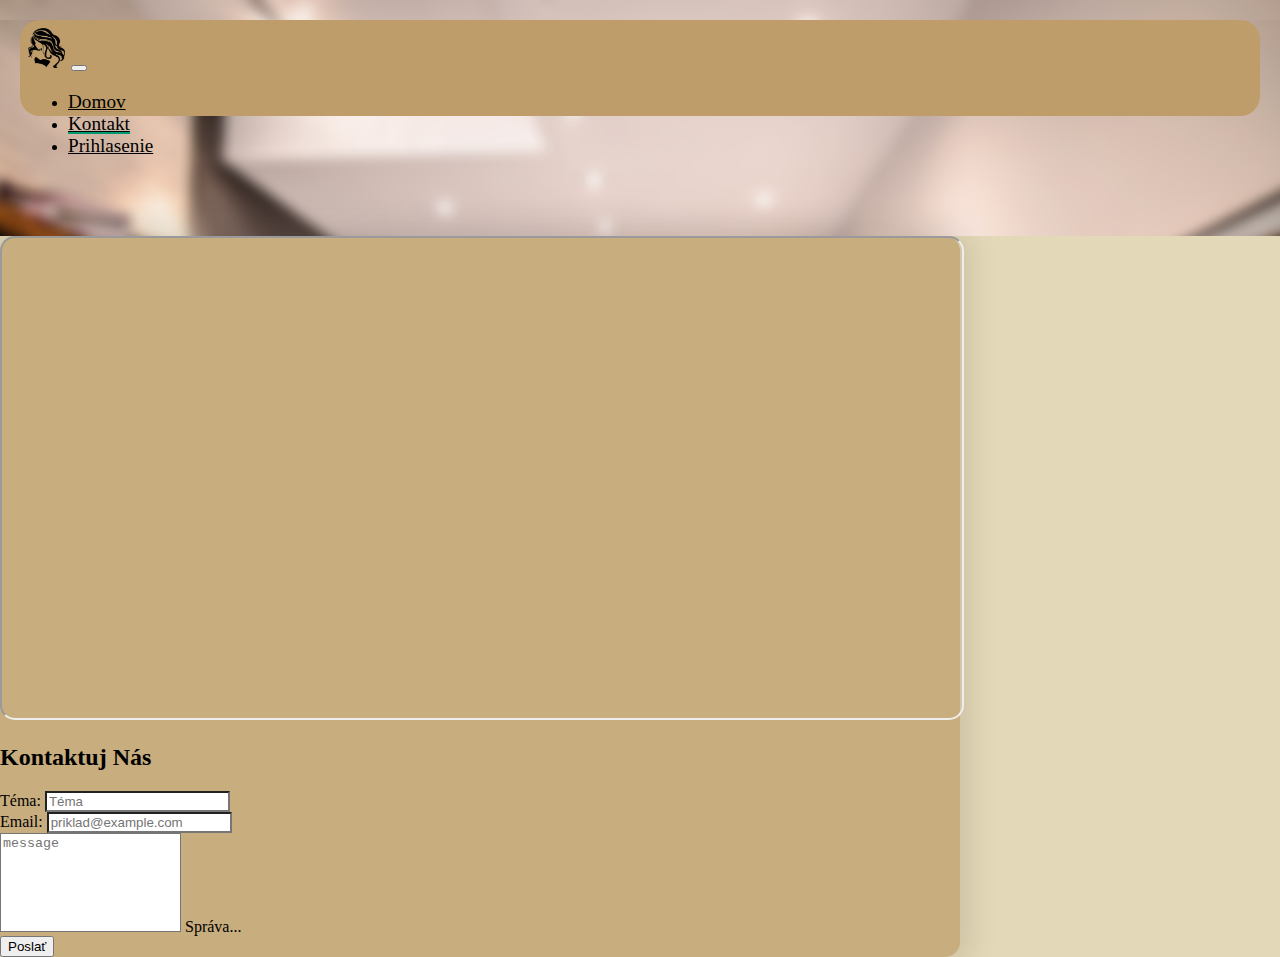
==== contact_page.html @ 58692af0 "First commit" ====
<!DOCTYPE html>
<html lang="en">
<head>
    <meta charset="UTF-8">
    <link rel="stylesheet" href="https://cdn.jsdelivr.net/npm/bootstrap@5.2.3/dist/css/bootstrap.min.css" integrity="sha384-rbsA2VBKQhggwzxH7pPCaAqO46MgnOM80zW1RWuH61DGLwZJEdK2Kadq2F9CUG65" crossorigin="anonymous">
    <link rel="stylesheet" href="contactpage_style.css">
    <title>Title</title>
</head>
<body>

<nav class="navbar navbar-expand-lg bg-body-tertiary">
    <div class="container-fluid">
        <a class="navbar-brand">
            <img src="images/logo.png" alt="Logo" style="height: 40px;"/> <!-- Update the path to your logo -->
        </a>
        </a>
        <button class="navbar-toggler" type="button" data-bs-toggle="collapse" data-bs-target="#navbarSupportedContent" aria-controls="navbarSupportedContent" aria-expanded="false" aria-label="Toggle navigation">
            <span class="navbar-toggler-icon"></span>
        </button>
        <div class="collapse navbar-collapse" id="navbarSupportedContent">
            <ul class="navbar-nav me-auto mb-2 mb-lg-0">
                <li class="nav-item">
                    <a class="nav-link mx-lg-2" aria-current="page" href="home_page.html">Domov</a>
                </li>
                <li class="nav-item">
                    <a class="nav-link mx-lg-2 active" href="contact_page.html">Kontakt</a>
                </li>
                <li class="nav-item">
                    <a class="nav-link mx-lg-2" href="login_page.html">Prihlasenie</a>
                </li>
            </ul>
        </div>
    </div>
</nav>

    <section class="hv-100 bg-transparent d-flex justify-content-center align-items-center p-4" id="section">

        <div class="row contact-form position-relative" id="container">

            <div class="frame col-md-6 p-4 p-0">
                <iframe src="https://www.google.com/maps/embed?pb=!1m18!1m12!1m3!1d2605.5992150494726!2d18.65733397671689!3d49.22712747138454!2m3!1f0!2f0!3f0!3m2!1i1024!2i768!4f13.1!3m3!1m2!1s0x47145e12214bb7dd%3A0x8b1b6c07bc41169d!2s2099%2C%20010%2004%20Ov%C4%8Diarsko!5e0!3m2!1ssk!2ssk!4v1729290426845!5m2!1ssk!2ssk"
                allowfullscreen=""
                aria-hidden="false"
                tabindex="0"
                class="map"
                >
                </iframe>
            </div>

            <div class="col-md-6 p-5 d-flex justify-content-center align-items-center">
                <form class="w-100">
                    <div class="header-text mb-4">
                        <h2>Kontaktuj Nás</h2>
                    </div>
                    <div class="mb-3">
                        <label class="form-label">Téma:</label>
                        <input class="form-control" id="subject" placeholder="Téma">
                    </div>
                    <div class="mb-3">
                        <label class="form-label">Email:</label>
                        <input class="form-control" id="email" placeholder="priklad@example.com">
                    </div>
                    <div class="form-floating">
                        <textarea class="form-control mb-3" placeholder="message" id="textarea" style="height: 7em; resize: none;"></textarea>
                        <label for="textarea">Správa...</label>
                    </div>
                    <div class="d-grid gap-2">
                        <button class="btn btn-dark">Poslať</button>
                    </div>
                </form>
            </div>

        </div>

    </section>


</body>
</html>
---- contactpage_style.css ----
html, body {

    background-image: url('images/salon2.png') !important; /* Change this path to your actual image */
    background-size: cover; /* Cover the entire viewport */
    background-position: center; /* Center the image */
    background-repeat: no-repeat; /* Avoid repeating the image */
    margin: 0; /* Removes default margin */
    padding: 0; /* Removes default padding */
    height: 100vh; /* Sets height of the body to full viewport height */
}

#container {

    width: 60em;
    box-shadow: 0px 0px 30px 10px rgba(0,0,0,0.1);
    border-radius: 15px;
    background: #C8AD7E;
    margin-top: 120px;

}

#section {

    background: #E3D8B7;

}

.form-control {
    background: #FFFFFF;
}

.map {

    filter: hue-rotate(280deg);
    height: 30em;
    width: 100%;
    border-radius: 15px;

}

.frame {

    border: none;

}

.navbar {
    background-color: #BE9D6A;
    height: 80px;
    margin: 20px;
    border-radius: 20px;
    padding: 0.5rem;
}

.navbar-brand{

    font-size: 1.6rem;
    font-weight: bold;

}
.nav-link {
    font-size: 1.2rem;
    font-weight: bold;
    color: black !important;
}

.navbar-nav {
    margin-left: auto;
    margin-right: auto;
}

.login-button {
    background-color: black;
    color: #fff;
    font-size: 20px;
    padding: 15px 25px;
    border-radius: 50px;
    text-decoration: none;
    transition: 0.3s background-color;
}

.login-button:hover {
    background-color: #00b383;
    cursor: pointer;
}

.nav-link {
    color: #666777;
    font-weight: 500;
    position: relative;
}

.nav-link:hover, .nav-link.active {
    color: #000;
}

.nav-link::before {
    content: "";
    position: absolute;
    bottom: 0;
    left: 50%;
    transform: translateX(-50%);
    width: 0;
    height: 2px;
    background-color: #009970;
    visibility: hidden;
    transition: 0.3s ease-in-out;
}

.nav-link:hover::before, .nav-link.active::before {
    width: 100%;
    visibility: visible;
}
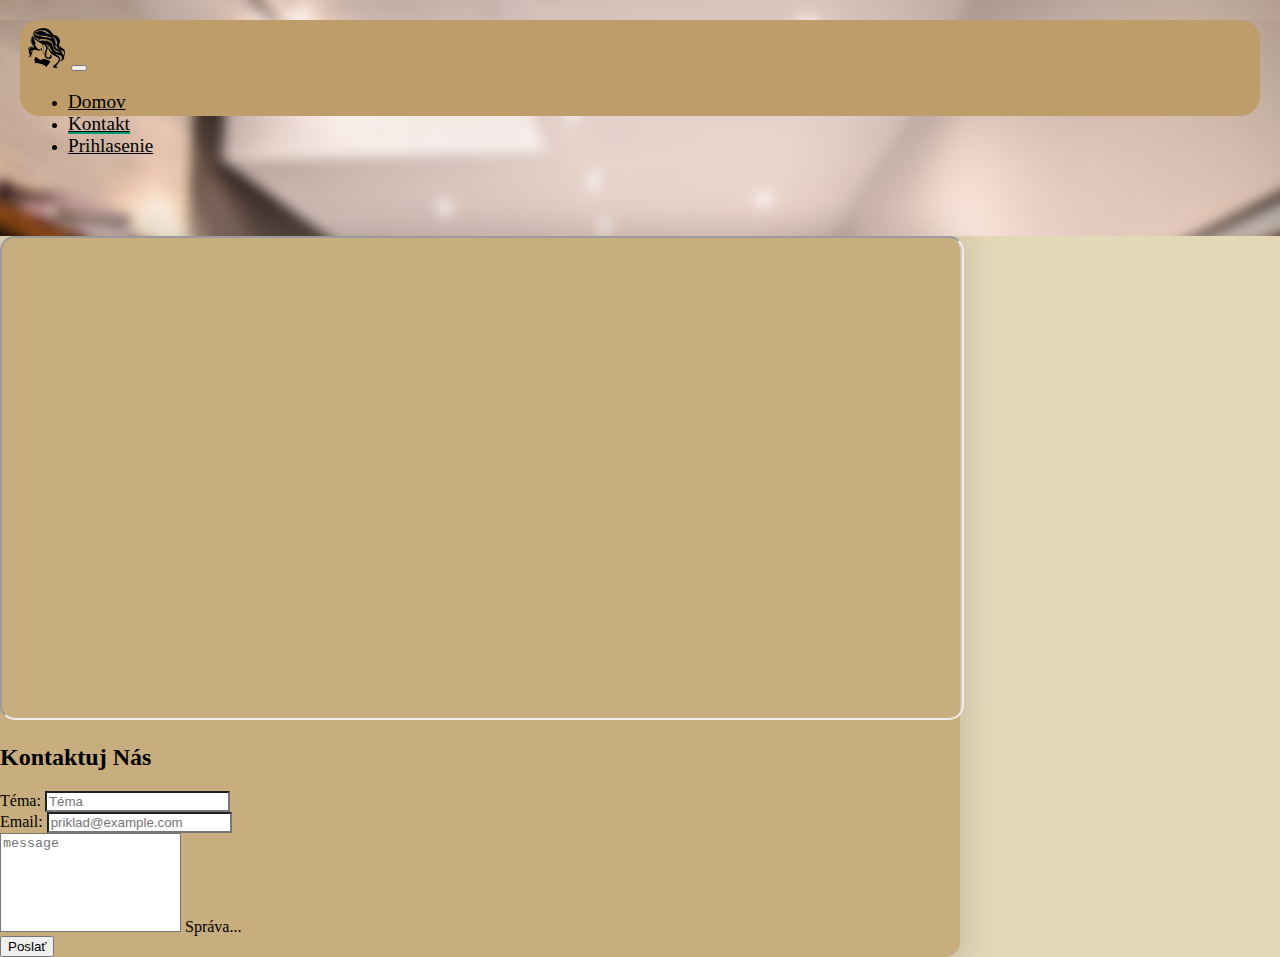
==== commit 58db79d6: "First commit" ====
--- a/contact_page.html
+++ b/contact_page.html
@@ -1,9 +1,10 @@
 <!DOCTYPE html>
 <html lang="en">
 <head>
+    <meta name="viewport" content="width=device-width, initial-scale=1.0">
     <meta charset="UTF-8">
     <link rel="stylesheet" href="https://cdn.jsdelivr.net/npm/bootstrap@5.2.3/dist/css/bootstrap.min.css" integrity="sha384-rbsA2VBKQhggwzxH7pPCaAqO46MgnOM80zW1RWuH61DGLwZJEdK2Kadq2F9CUG65" crossorigin="anonymous">
-    <link rel="stylesheet" href="contactpage_style.css">
+    <link rel="stylesheet" href="css/contactpage_style.css">
     <title>Title</title>
 </head>
 <body>
--- a/css/contactpage_style.css
+++ b/css/contactpage_style.css
@@ -0,0 +1,114 @@
+html, body {
+
+    background-image: url('../images/salon2.png') !important; /* Change this path to your actual image */
+    background-size: cover; /* Cover the entire viewport */
+    background-position: center; /* Center the image */
+    background-repeat: repeat; /* Avoid repeating the image */
+    margin: 0; /* Removes default margin */
+    padding: 0; /* Removes default padding */
+    height: 100vh; /* Sets height of the body to full viewport height */
+
+}
+
+#container {
+
+    width: 60em;
+    box-shadow: 0px 0px 30px 10px rgba(0,0,0,0.1);
+    border-radius: 15px;
+    background: #C8AD7E;
+    margin-top: 120px;
+
+}
+
+#section {
+
+    background: #E3D8B7;
+
+}
+
+.form-control {
+    background: #FFFFFF;
+}
+
+.map {
+
+    filter: hue-rotate(280deg);
+    height: 30em;
+    width: 100%;
+    border-radius: 15px;
+
+}
+
+.frame {
+
+    border: none;
+
+}
+
+.navbar {
+    background-color: #BE9D6A;
+    height: 80px;
+    margin: 20px;
+    border-radius: 20px;
+    padding: 0.5rem;
+}
+
+.navbar-brand{
+
+    font-size: 1.6rem;
+    font-weight: bold;
+
+}
+.nav-link {
+    font-size: 1.2rem;
+    font-weight: bold;
+    color: black !important;
+}
+
+.navbar-nav {
+    margin-left: auto;
+    margin-right: auto;
+}
+
+.login-button {
+    background-color: black;
+    color: #fff;
+    font-size: 20px;
+    padding: 15px 25px;
+    border-radius: 50px;
+    text-decoration: none;
+    transition: 0.3s background-color;
+}
+
+.login-button:hover {
+    background-color: #00b383;
+    cursor: pointer;
+}
+
+.nav-link {
+    color: #666777;
+    font-weight: 500;
+    position: relative;
+}
+
+.nav-link:hover, .nav-link.active {
+    color: #000;
+}
+
+.nav-link::before {
+    content: "";
+    position: absolute;
+    bottom: 0;
+    left: 50%;
+    transform: translateX(-50%);
+    width: 0;
+    height: 2px;
+    background-color: #009970;
+    visibility: hidden;
+    transition: 0.3s ease-in-out;
+}
+
+.nav-link:hover::before, .nav-link.active::before {
+    width: 100%;
+    visibility: visible;
+}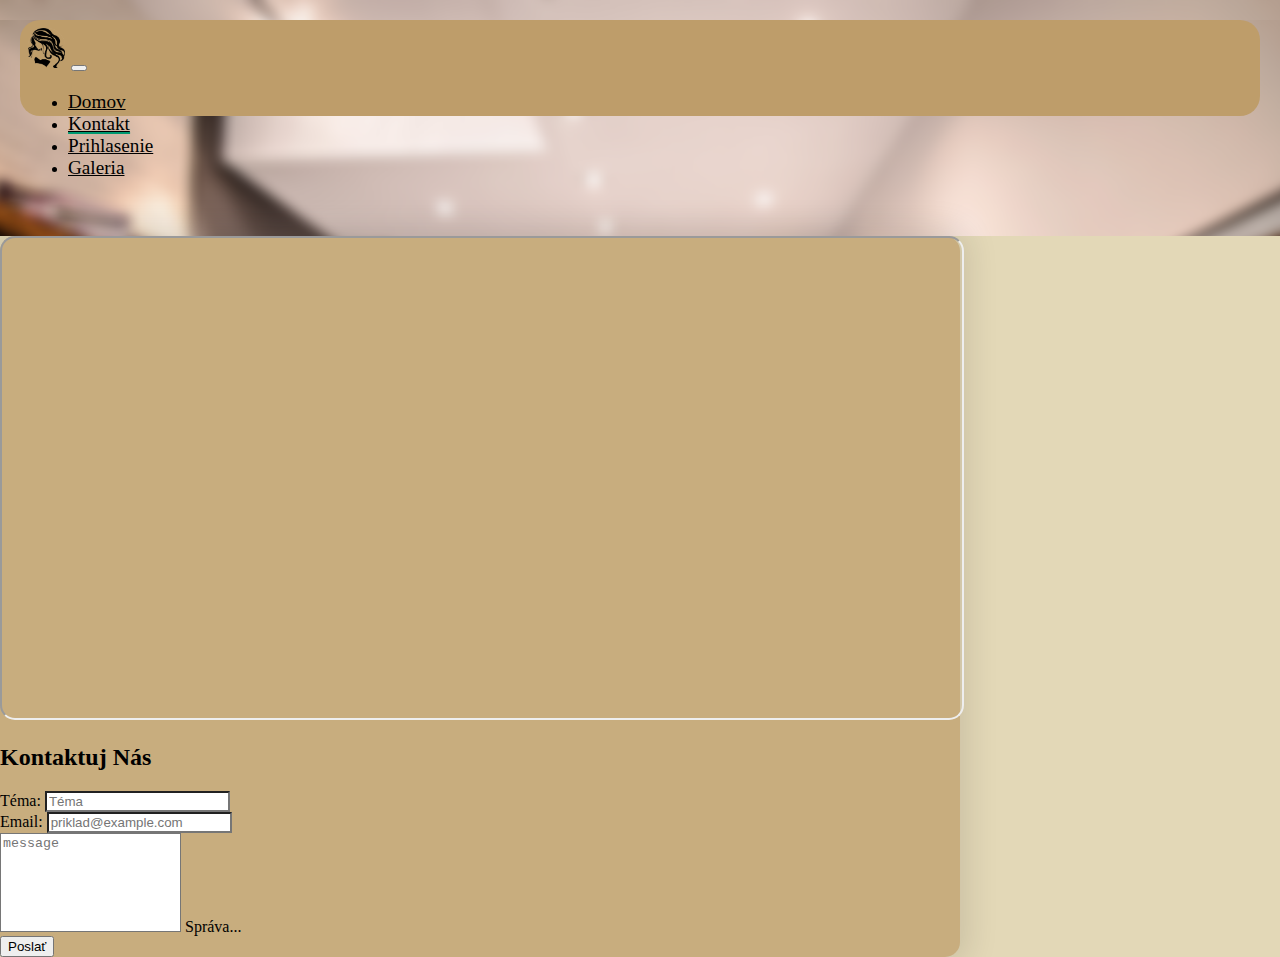
==== commit dff71174: "First commit" ====
--- a/contact_page.html
+++ b/contact_page.html
@@ -2,6 +2,7 @@
 <html lang="en">
 <head>
     <meta name="viewport" content="width=device-width, initial-scale=1.0">
+    <script src="https://cdn.jsdelivr.net/npm/bootstrap@5.3.3/dist/js/bootstrap.bundle.min.js" integrity="sha384-YvpcrYf0tY3lHB60NNkmXc5s9fDVZLESaAA55NDzOxhy9GkcIdslK1eN7N6jIeHz" crossorigin="anonymous"></script>
     <meta charset="UTF-8">
     <link rel="stylesheet" href="https://cdn.jsdelivr.net/npm/bootstrap@5.2.3/dist/css/bootstrap.min.css" integrity="sha384-rbsA2VBKQhggwzxH7pPCaAqO46MgnOM80zW1RWuH61DGLwZJEdK2Kadq2F9CUG65" crossorigin="anonymous">
     <link rel="stylesheet" href="css/contactpage_style.css">
@@ -12,8 +13,7 @@
 <nav class="navbar navbar-expand-lg bg-body-tertiary">
     <div class="container-fluid">
         <a class="navbar-brand">
-            <img src="images/logo.png" alt="Logo" style="height: 40px;"/> <!-- Update the path to your logo -->
-        </a>
+            <img class="logo" src="images/logo.png" alt="Logo">
         </a>
         <button class="navbar-toggler" type="button" data-bs-toggle="collapse" data-bs-target="#navbarSupportedContent" aria-controls="navbarSupportedContent" aria-expanded="false" aria-label="Toggle navigation">
             <span class="navbar-toggler-icon"></span>
@@ -21,13 +21,16 @@
         <div class="collapse navbar-collapse" id="navbarSupportedContent">
             <ul class="navbar-nav me-auto mb-2 mb-lg-0">
                 <li class="nav-item">
-                    <a class="nav-link mx-lg-2" aria-current="page" href="home_page.html">Domov</a>
+                    <a class="nav-link mx-lg-2" aria-current="page" href="index.html">Domov</a>
                 </li>
                 <li class="nav-item">
                     <a class="nav-link mx-lg-2 active" href="contact_page.html">Kontakt</a>
                 </li>
                 <li class="nav-item">
                     <a class="nav-link mx-lg-2" href="login_page.html">Prihlasenie</a>
+                </li>
+                <li class="nav-item">
+                    <a class="nav-link mx-lg-2" href="gallery_page.html">Galeria</a>
                 </li>
             </ul>
         </div>
--- a/css/contactpage_style.css
+++ b/css/contactpage_style.css
@@ -42,6 +42,12 @@
 .frame {
 
     border: none;
+
+}
+
+.logo {
+
+    height: 40px;
 
 }
 
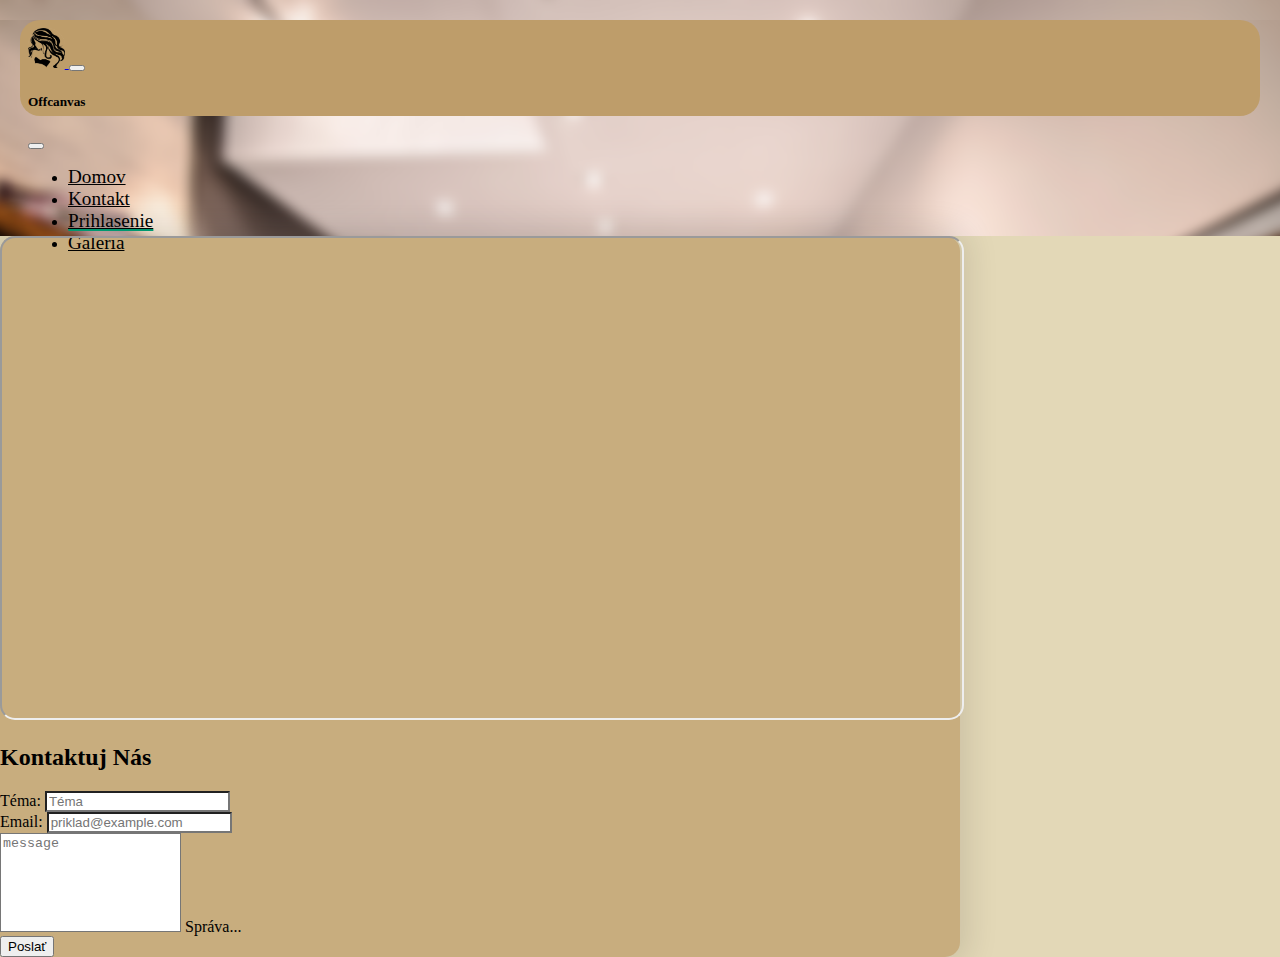
==== commit f3c9d515: "First commit" ====
--- a/contact_page.html
+++ b/contact_page.html
@@ -10,32 +10,43 @@
 </head>
 <body>
 
-<nav class="navbar navbar-expand-lg bg-body-tertiary">
+<nav class="navbar margin navbar-expand-lg bg-body-tertiary fixed-top">
     <div class="container-fluid">
-        <a class="navbar-brand">
+        <a class="logo" href="#">
+
             <img class="logo" src="images/logo.png" alt="Logo">
         </a>
-        <button class="navbar-toggler" type="button" data-bs-toggle="collapse" data-bs-target="#navbarSupportedContent" aria-controls="navbarSupportedContent" aria-expanded="false" aria-label="Toggle navigation">
+        <button class="navbar-toggler" type="button" data-bs-toggle="offcanvas" data-bs-target="#offcanvasNavbar" aria-controls="offcanvasNavbar" aria-label="Toggle navigation">
             <span class="navbar-toggler-icon"></span>
         </button>
-        <div class="collapse navbar-collapse" id="navbarSupportedContent">
-            <ul class="navbar-nav me-auto mb-2 mb-lg-0">
-                <li class="nav-item">
-                    <a class="nav-link mx-lg-2" aria-current="page" href="index.html">Domov</a>
-                </li>
-                <li class="nav-item">
-                    <a class="nav-link mx-lg-2 active" href="contact_page.html">Kontakt</a>
-                </li>
-                <li class="nav-item">
-                    <a class="nav-link mx-lg-2" href="login_page.html">Prihlasenie</a>
-                </li>
-                <li class="nav-item">
-                    <a class="nav-link mx-lg-2" href="gallery_page.html">Galeria</a>
-                </li>
-            </ul>
+        <div class="offcanvas offcanvas-end" tabindex="-1" id="offcanvasNavbar" aria-labelledby="offcanvasNavbarLabel">
+            <div class="offcanvas-header">
+                <h5 class="offcanvas-title" id="offcanvasNavbarLabel">Offcanvas</h5>
+                <button type="button" class="btn-close" data-bs-dismiss="offcanvas" aria-label="Close"></button>
+            </div>
+
+            <div class="offcanvas-body">
+                <ul class="navbar-nav justify-content-center flex-grow-1 pe-3">
+                    <li class="nav-item">
+                        <a class="nav-link mx-lg-2" aria-current="page" href="index.html">Domov</a>
+                    </li>
+                    <li class="nav-item">
+                        <a class="nav-link mx-lg-2" href="contact_page.html">Kontakt</a>
+                    </li>
+                    <li class="nav-item">
+                        <a class="nav-link mx-lg-2 active" href="login_page.html">Prihlasenie</a>
+                    </li>
+                    <li class="nav-item">
+                        <a class="nav-link mx-lg-2" href="gallery_page.html">Galeria</a>
+                    </li>
+
+                </ul>
+
+            </div>
         </div>
     </div>
 </nav>
+
 
     <section class="hv-100 bg-transparent d-flex justify-content-center align-items-center p-4" id="section">
 
--- a/css/contactpage_style.css
+++ b/css/contactpage_style.css
@@ -39,6 +39,11 @@
 
 }
 
+.margin {
+
+    margin-top: 140px;
+
+}
 .frame {
 
     border: none;
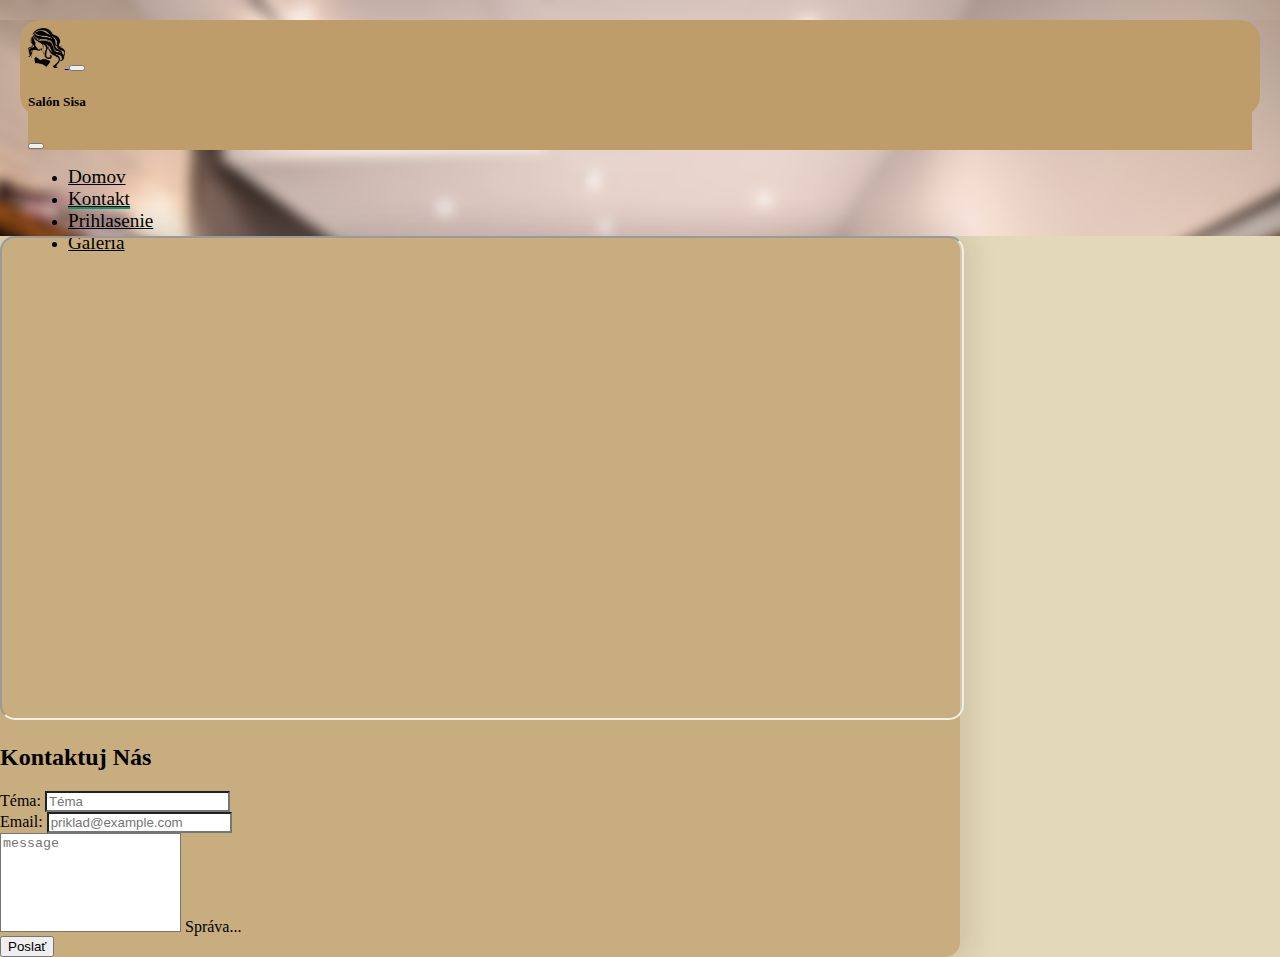
==== commit 9dc519e9: "First commit" ====
--- a/contact_page.html
+++ b/contact_page.html
@@ -13,7 +13,6 @@
 <nav class="navbar margin navbar-expand-lg bg-body-tertiary fixed-top">
     <div class="container-fluid">
         <a class="logo" href="#">
-
             <img class="logo" src="images/logo.png" alt="Logo">
         </a>
         <button class="navbar-toggler" type="button" data-bs-toggle="offcanvas" data-bs-target="#offcanvasNavbar" aria-controls="offcanvasNavbar" aria-label="Toggle navigation">
@@ -21,7 +20,7 @@
         </button>
         <div class="offcanvas offcanvas-end" tabindex="-1" id="offcanvasNavbar" aria-labelledby="offcanvasNavbarLabel">
             <div class="offcanvas-header">
-                <h5 class="offcanvas-title" id="offcanvasNavbarLabel">Offcanvas</h5>
+                <h5 class="offcanvas-title" id="offcanvasNavbarLabel">Salón Sisa</h5>
                 <button type="button" class="btn-close" data-bs-dismiss="offcanvas" aria-label="Close"></button>
             </div>
 
@@ -31,10 +30,10 @@
                         <a class="nav-link mx-lg-2" aria-current="page" href="index.html">Domov</a>
                     </li>
                     <li class="nav-item">
-                        <a class="nav-link mx-lg-2" href="contact_page.html">Kontakt</a>
+                        <a class="nav-link mx-lg-2 active" href="contact_page.html">Kontakt</a>
                     </li>
                     <li class="nav-item">
-                        <a class="nav-link mx-lg-2 active" href="login_page.html">Prihlasenie</a>
+                        <a class="nav-link mx-lg-2" href="login_page.html">Prihlasenie</a>
                     </li>
                     <li class="nav-item">
                         <a class="nav-link mx-lg-2" href="gallery_page.html">Galeria</a>
@@ -46,6 +45,7 @@
         </div>
     </div>
 </nav>
+
 
 
     <section class="hv-100 bg-transparent d-flex justify-content-center align-items-center p-4" id="section">
--- a/css/contactpage_style.css
+++ b/css/contactpage_style.css
@@ -55,6 +55,11 @@
     height: 40px;
 
 }
+
+.offcanvas-header {
+    background-color: #BE9D6A;
+}
+
 
 .navbar {
     background-color: #BE9D6A;
